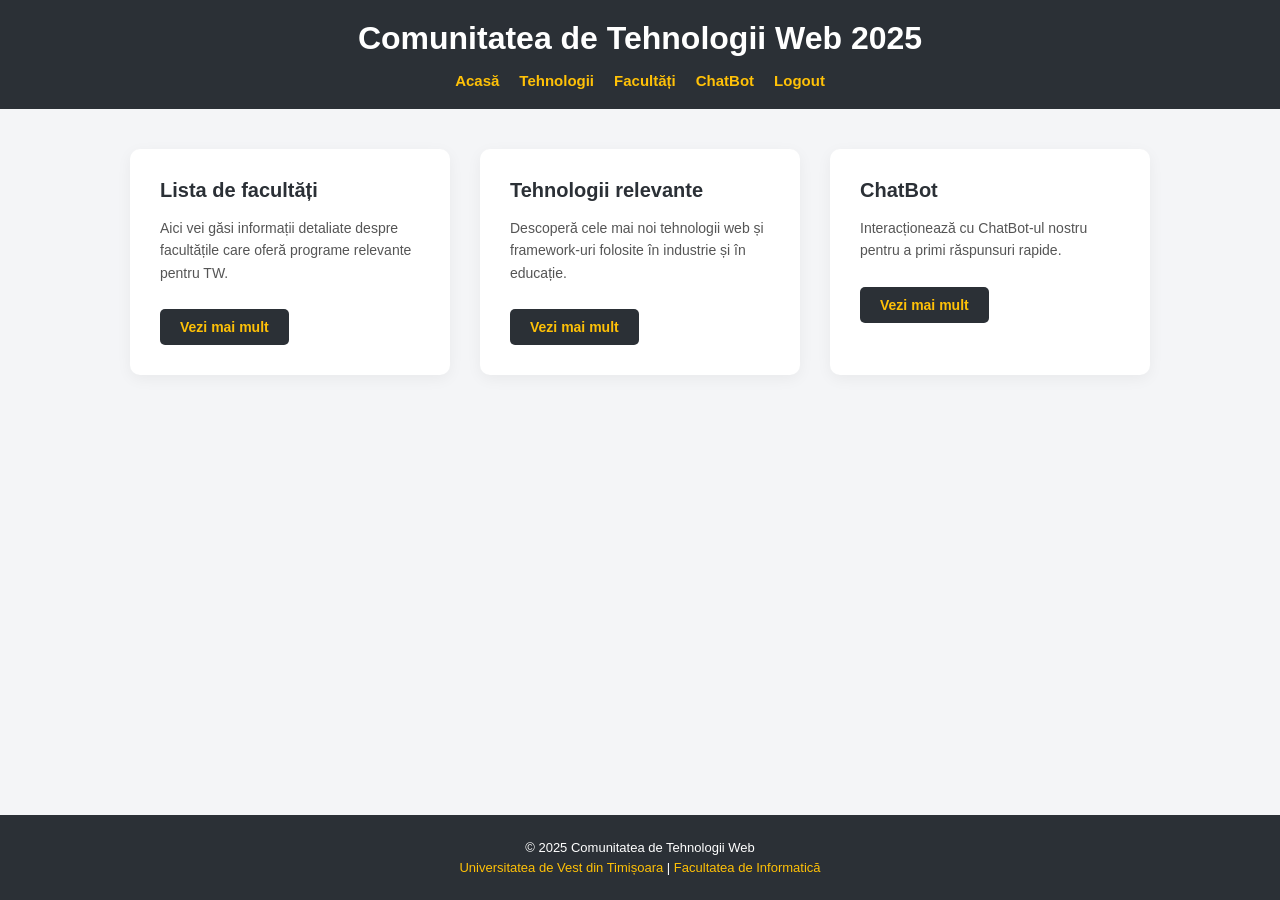
==== HTML/home.html @ e7dd5d1e "Lab 1 si 2" ====
<!DOCTYPE html>
<html lang="ro">

<head>
    <meta charset="UTF-8">
    <meta name="viewport" content="width=device-width, initial-scale=1.0">
    <title>Home</title>
    <link rel="stylesheet" href="../CSS/home_style.css">
</head>

<body>
    <header>
        <div class="container">
            <h1>Comunitatea de Tehnologii Web 2025</h1>
            <nav>
                <a href="#">Acasă</a>
                <a href="#">Tehnologii</a>
                <a href="#">Facultăți</a>
                <a href="#">ChatBot</a>
                <a href="#">Logout</a>
            </nav>
        </div>
    </header>
    <main class="container">
        <section class="columns">
            <div class="column">
                <h2>Lista de facultăți</h2>
                <p>Aici vei găsi informații detaliate despre facultățile care oferă programe relevante pentru TW.</p>
                <a href="#" class="btn">Vezi mai mult</a>
            </div>
            
            <div class="column">
                <h2>Tehnologii relevante</h2>
                <p>Descoperă cele mai noi tehnologii web și framework-uri folosite în industrie și în educație.</p>
                <a href="#" class="btn">Vezi mai mult</a>
            </div>

            <div class="column">
                <h2>ChatBot</h2>
                <p>Interacționează cu ChatBot-ul nostru pentru a primi răspunsuri rapide.</p>
                <a href="#" class="btn">Vezi mai mult</a>
            </div>
        </section>
    </main>
    <footer>
        <div class="container">
            <p>&copy; 2025 Comunitatea de Tehnologii Web</p>
            <p>
                <a href="#">Universitatea de Vest din Timișoara</a> |
                <a href="#">Facultatea de Informatică</a>
            </p>
        </div>
    </footer>
</body>

</html>
---- CSS/home_style.css ----
* {
    box-sizing: border-box;
    margin: 0;
    padding: 0;
}

html,
body {
    height: 100%;
    font-family: Arial, sans-serif;
}

body {
    display: flex;
    flex-direction: column;
    background-color: #f4f5f7; 
}

.container {
    max-width: 1200px;
    margin: 0 auto;
    padding: 0 20px;
    width: 100%;
}

main {
    flex: 1;
    padding-top: 40px;
    padding-bottom: 40px;
}

header {
    background-color: #2b3036;
    padding: 20px 0;
    text-align: center;
    color: white;
}

header h1 {
    margin-bottom: 15px;
}

header nav {
    display: flex;
    justify-content: center;
    gap: 20px;
}

header nav a {
    color: #ffc107; 
    text-decoration: none;
    font-weight: bold;
    font-size: 15px;
}

header nav a:hover {
    color: #ffffff;
}

.columns {
    display: flex;
    gap: 30px; 
    margin: 40px 0;
    flex-wrap: wrap;
    justify-content: center;
    width: 100%;
}

.column {
    background-color: #fff;
    padding: 30px; 
    border-radius: 10px;
    width: 320px;
    box-shadow: 0 4px 15px rgba(0, 0, 0, 0.05);
}

.column h2 {
    margin-bottom: 15px;
    color: #2b3036;
    font-size: 20px;
}

.column p {
    margin-bottom: 25px; 
    font-size: 14px; 
    line-height: 1.6;
    color: #555;
}

.btn {
    display: inline-block;
    padding: 10px 20px; 
    border-radius: 5px; 
    background-color: #2b3036;
    color: #ffc107;
    text-decoration: none;
    font-weight: bold;
    font-size: 14px;
    transition: background-color 0.3s;
}

.btn:hover {
    background-color: #3a4149;
}

footer {
    background-color: #2b3036;
    color: white;
    text-align: center;
    padding: 20px 0;
    font-size: 13px;
}

footer p {
    margin: 5px 0;
}

footer a {
    color: #ffc107;
    text-decoration: none;
}

footer a:hover {
    text-decoration: underline;
}

@media (max-width: 900px) {
    main {
        width: 800px;
    }
    .columns {
        justify-content: center; 
    }
    .column {
        width: 300px; 
    }
}

@media (max-width: 750px) {
    main {
        width: 350px;
        padding: 10px 0;
    }
    .columns {
        flex-direction: column;
        gap: 15px;
        margin: 20px 0;
    }
    .column { 
        width: 100%;
    }
    header nav {
        flex-direction: column;
        gap: 10px;
    }
}
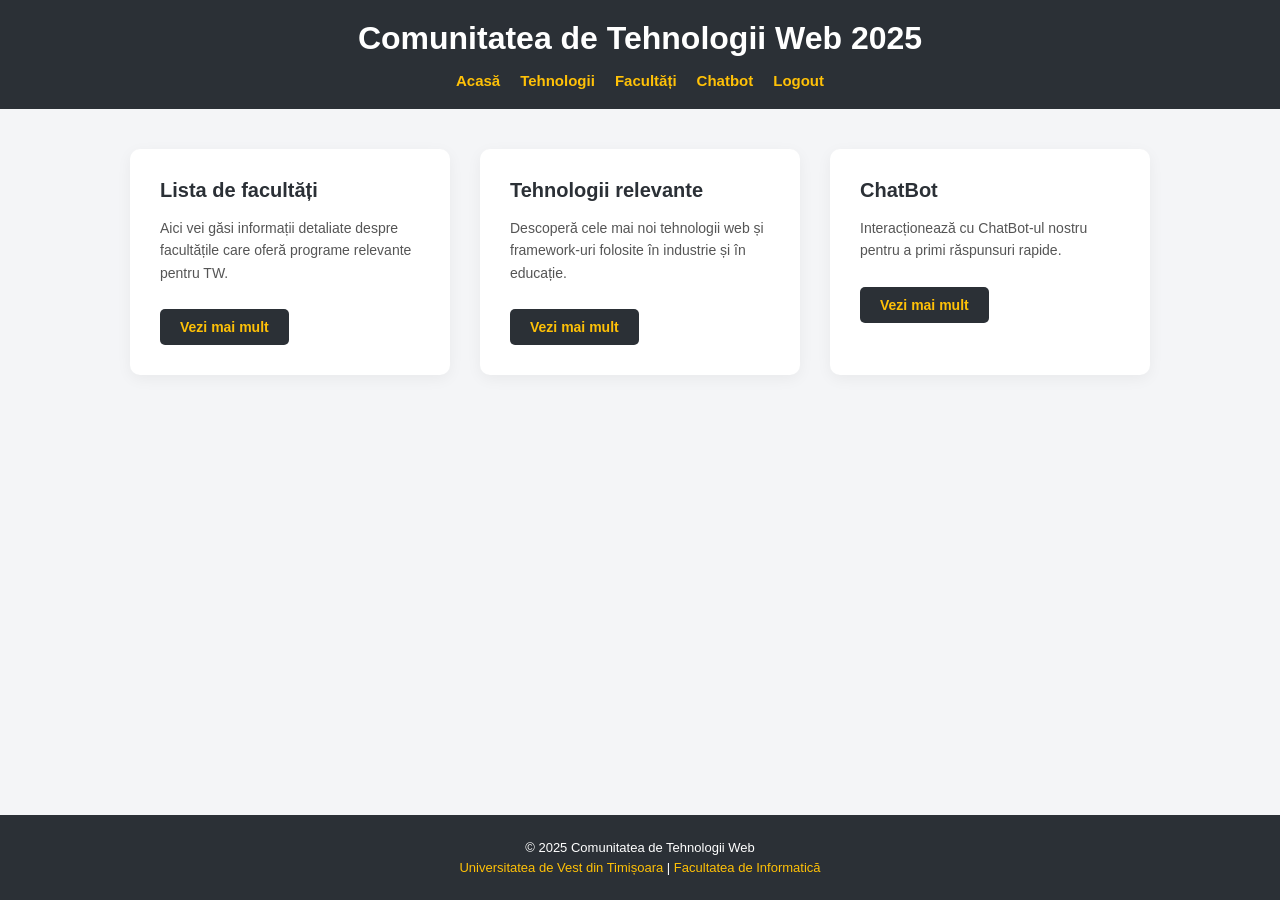
==== commit 3c26370d: "Lab3 (sau 4 idk ca pe fisierul de pe classroom scrie lab 4)" ====
--- a/HTML/home.html
+++ b/HTML/home.html
@@ -16,7 +16,7 @@
                 <a href="#">Acasă</a>
                 <a href="#">Tehnologii</a>
                 <a href="#">Facultăți</a>
-                <a href="#">ChatBot</a>
+                <a href="chatbot.html">Chatbot</a>
                 <a href="#">Logout</a>
             </nav>
         </div>
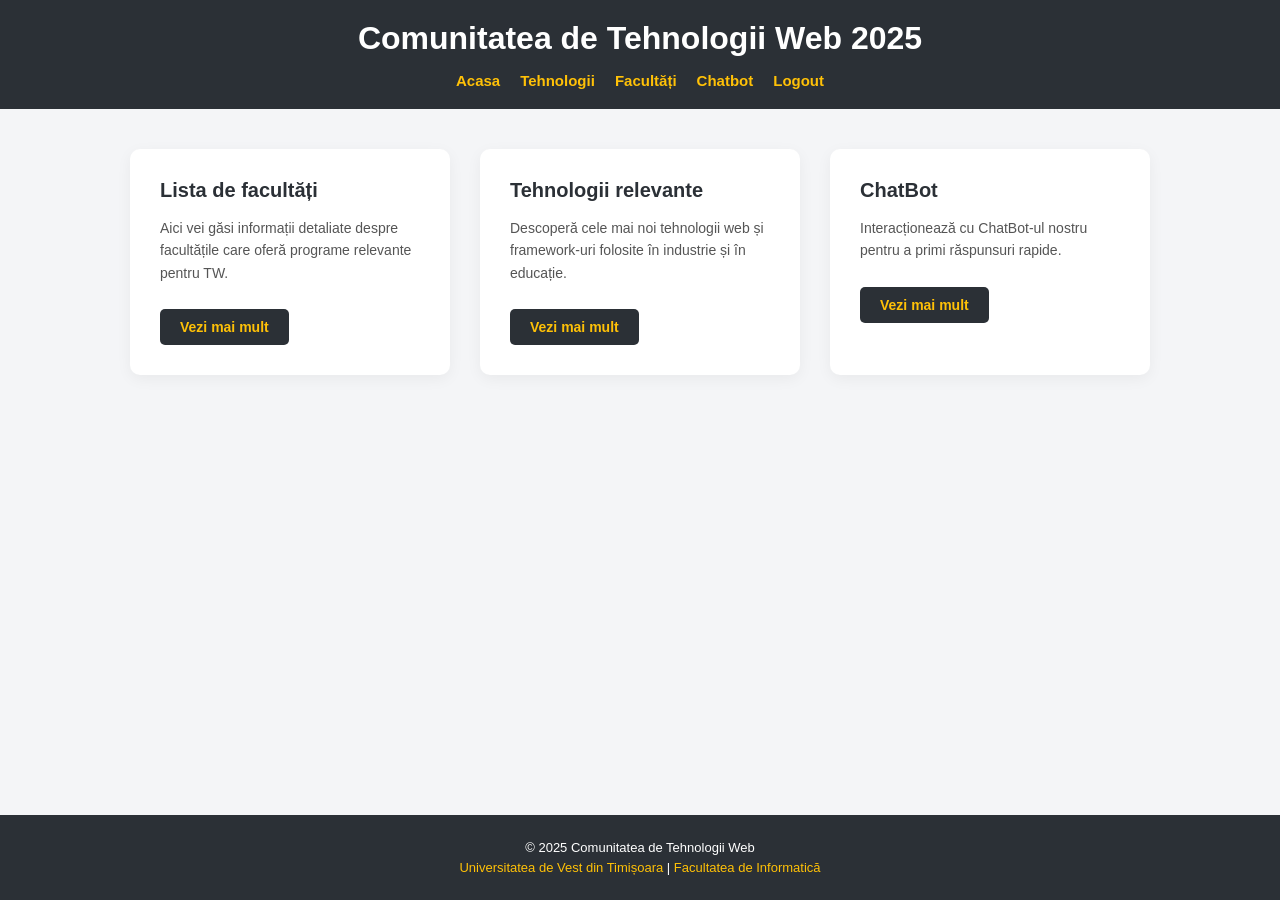
==== commit 7088223a: "Am uitat sa dau save la home" ====
--- a/HTML/home.html
+++ b/HTML/home.html
@@ -13,7 +13,7 @@
         <div class="container">
             <h1>Comunitatea de Tehnologii Web 2025</h1>
             <nav>
-                <a href="#">Acasă</a>
+                <a href="#">Acasa</a>
                 <a href="#">Tehnologii</a>
                 <a href="#">Facultăți</a>
                 <a href="chatbot.html">Chatbot</a>
